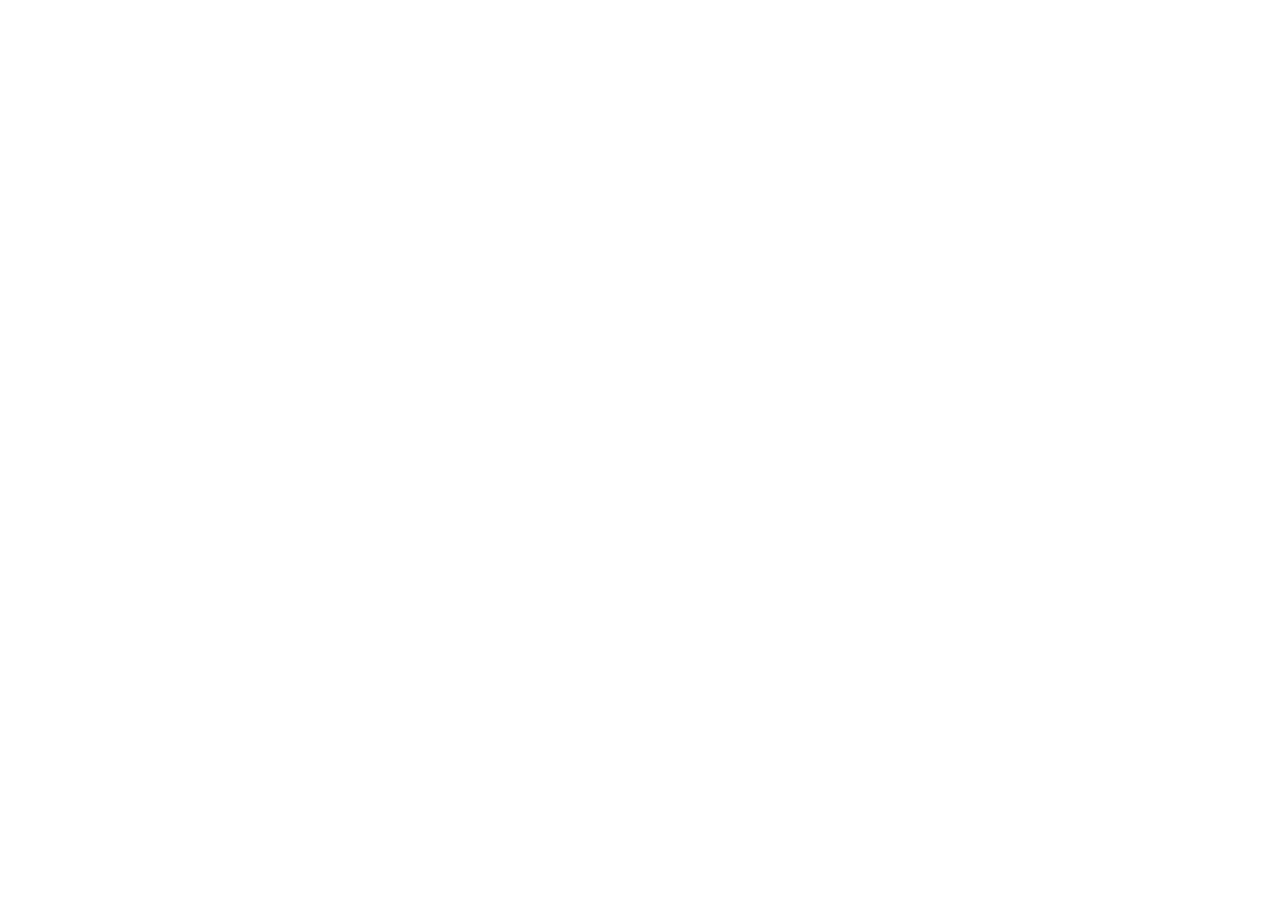
==== docs/index.html @ af80f777 "docs agregado" ====
<!doctype html><html lang="en"><head><meta charset="utf-8"/><link rel="icon" href="/favicon.ico"/><meta name="viewport" content="width=device-width,initial-scale=1"/><meta name="theme-color" content="#000000"/><meta name="description" content="Web site created using create-react-app"/><link rel="apple-touch-icon" href="/logo192.png"/><link rel="manifest" href="/manifest.json"/><link rel="stylesheet" href="https://cdnjs.cloudflare.com/ajax/libs/animate.css/4.1.1/animate.min.css"/><title>GIf expert app</title><script defer="defer" src="/static/js/main.4615e7cc.js"></script><link href="/static/css/main.cd8d0355.css" rel="stylesheet"></head><body><noscript>You need to enable JavaScript to run this app.</noscript><div id="root"></div></body></html>
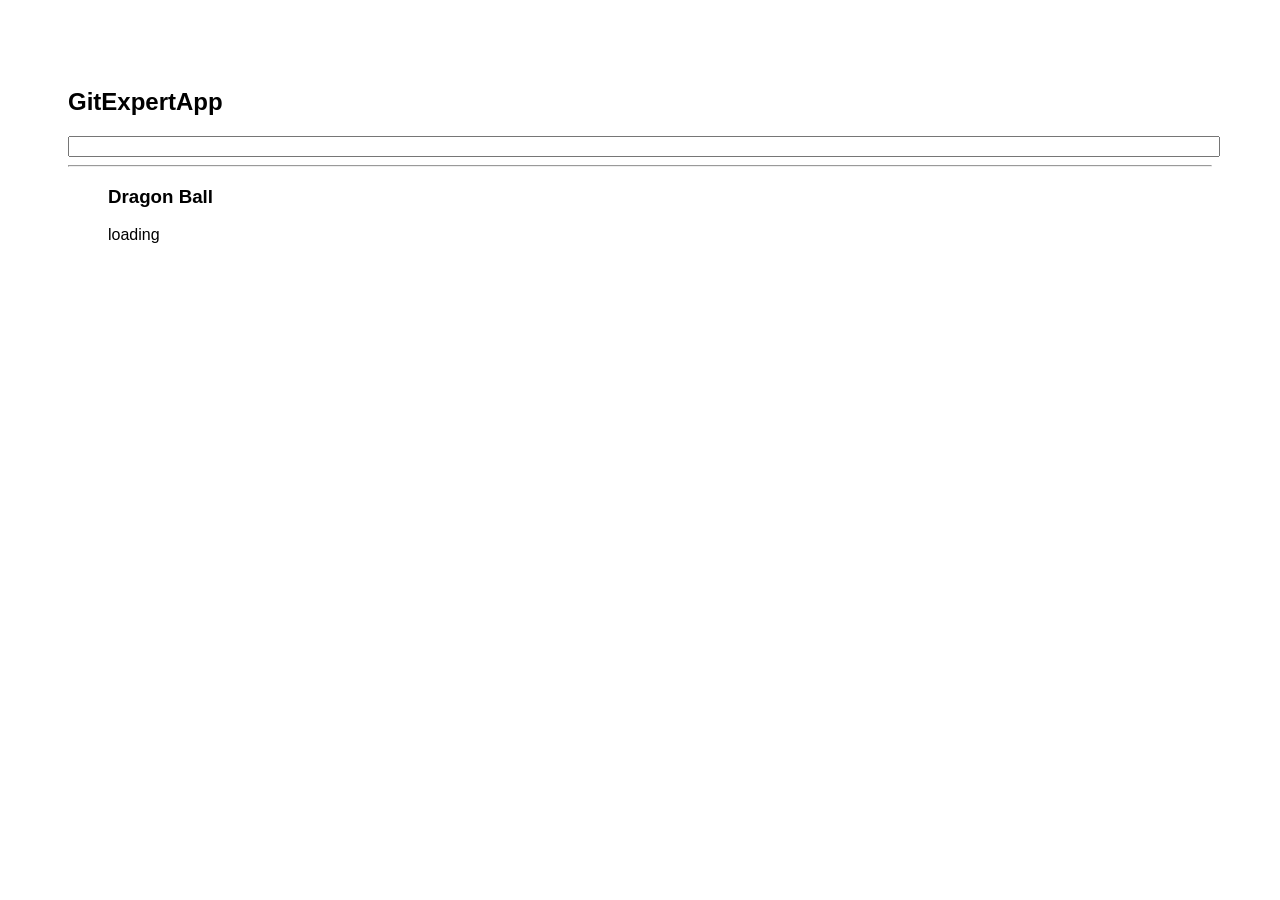
==== commit 1a3f74b5: "index.html actualizado" ====
--- a/docs/index.html
+++ b/docs/index.html
@@ -1 +1,22 @@
-<!doctype html><html lang="en"><head><meta charset="utf-8"/><link rel="icon" href="/favicon.ico"/><meta name="viewport" content="width=device-width,initial-scale=1"/><meta name="theme-color" content="#000000"/><meta name="description" content="Web site created using create-react-app"/><link rel="apple-touch-icon" href="/logo192.png"/><link rel="manifest" href="/manifest.json"/><link rel="stylesheet" href="https://cdnjs.cloudflare.com/ajax/libs/animate.css/4.1.1/animate.min.css"/><title>GIf expert app</title><script defer="defer" src="/static/js/main.4615e7cc.js"></script><link href="/static/css/main.cd8d0355.css" rel="stylesheet"></head><body><noscript>You need to enable JavaScript to run this app.</noscript><div id="root"></div></body></html>+<!doctype html>
+<html lang="en">
+
+<head>
+    <meta charset="utf-8" />
+    <link rel="icon" href="./favicon.ico" />
+    <meta name="viewport" content="width=device-width,initial-scale=1" />
+    <meta name="theme-color" content="#000000" />
+    <meta name="description" content="Web site created using create-react-app" />
+    <link rel="apple-touch-icon" href="./logo192.png" />
+    <link rel="manifest" href="./manifest.json" />
+    <link rel="stylesheet" href="https://cdnjs.cloudflare.com/ajax/libs/animate.css/4.1.1/animate.min.css" />
+    <title>GIf expert app</title>
+    <script defer="defer" src="./static/js/main.4615e7cc.js"></script>
+    <link href="./static/css/main.cd8d0355.css" rel="stylesheet">
+</head>
+
+<body><noscript>You need to enable JavaScript to run this app.</noscript>
+    <div id="root"></div>
+</body>
+
+</html>
--- a/docs/static/css/main.cd8d0355.css
+++ b/docs/static/css/main.cd8d0355.css
@@ -0,0 +1,2 @@
+*{font-family:Arial,Helvetica,sans-serif}body{padding:60px}input{color:grey;font-size:1,3rem;width:100%}.card-grid{display:flex;flex-direction:row;flex-wrap:wrap}.card{align-content:center;border:1px solid grey;border-radius:6px;margin-bottom:10px;margin-right:10px;overflow:hidden}.card p{padding:5px;text-align:center}.card img{max-height:170px}
+/*# sourceMappingURL=main.cd8d0355.css.map*/
